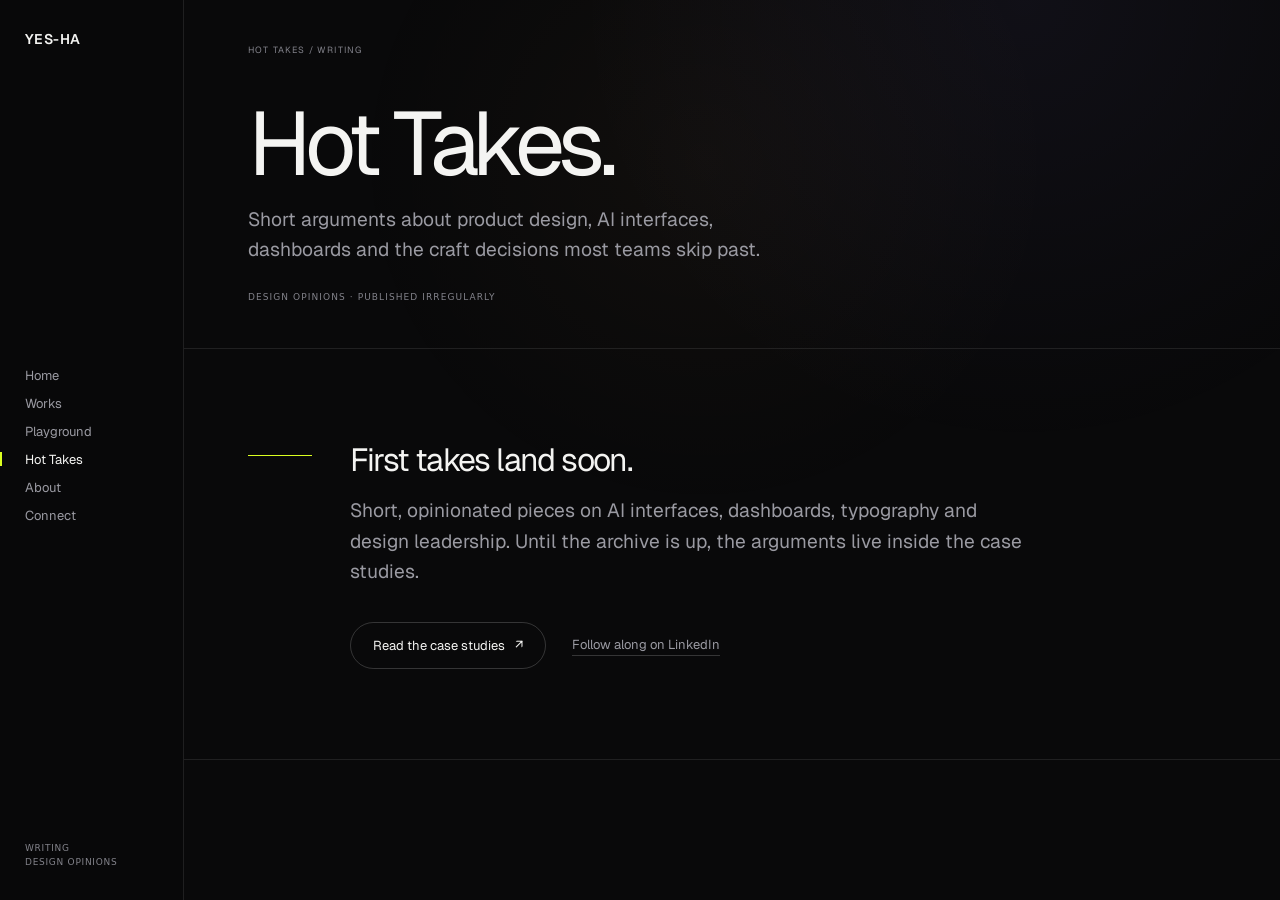
==== hot-takes.html @ 5cd3baa1 "Yesha design website — initial build" ====
<!DOCTYPE html>
<html lang="en">
<head>
<meta charset="utf-8">
<meta name="viewport" content="width=device-width, initial-scale=1">
<title>Hot Takes — Yesha Niranjan</title>
<meta name="theme-color" content="#09090a">
<meta name="author" content="Yesha Niranjan">
<meta name="description" content="Short, opinionated writing on product design, AI interfaces, design systems and craft.">
<link rel="canonical" href="https://yesha-design-website.vercel.app/hot-takes">
<link rel="icon" href="assets/images/favicon.svg" type="image/svg+xml">
<link rel="apple-touch-icon" href="assets/images/apple-touch-icon.png">
<link rel="manifest" href="site.webmanifest">
<meta property="og:type" content="website">
<meta property="og:site_name" content="Yesha Niranjan">
<meta property="og:title" content="Hot Takes — Yesha Niranjan">
<meta property="og:description" content="Short, opinionated writing on product design, AI interfaces, design systems and craft.">
<meta property="og:url" content="https://yesha-design-website.vercel.app/hot-takes">
<meta property="og:image" content="https://yesha-design-website.vercel.app/assets/images/og-cover.png">
<meta property="og:image:width" content="1200">
<meta property="og:image:height" content="630">
<meta name="twitter:card" content="summary_large_image">
<meta name="twitter:title" content="Hot Takes — Yesha Niranjan">
<meta name="twitter:description" content="Short, opinionated writing on product design, AI interfaces, design systems and craft.">
<meta name="twitter:image" content="https://yesha-design-website.vercel.app/assets/images/og-cover.png">
<link rel="preconnect" href="https://fonts.googleapis.com">
<link rel="preconnect" href="https://fonts.gstatic.com" crossorigin>
<link rel="preload" as="style" href="https://fonts.googleapis.com/css2?family=Geist:wght@300;400;500;600;700&display=swap">
<link rel="stylesheet" href="https://fonts.googleapis.com/css2?family=Geist:wght@300;400;500;600;700&display=swap" media="print" onload="this.media='all'">
<noscript><link rel="stylesheet" href="https://fonts.googleapis.com/css2?family=Geist:wght@300;400;500;600;700&display=swap"></noscript>
<link rel="stylesheet" href="assets/css/tokens.css">
<link rel="stylesheet" href="assets/css/base.css">
<link rel="stylesheet" href="assets/css/pages.css">
</head>
<body>
<a class="skip-link" href="#main">Skip to content</a>
<div class="progress-bar" role="presentation"></div>
<aside class="master-sidebar" aria-label="Primary navigation">
  <a class="master-logo" href="index.html" aria-label="Yesha Niranjan — Home">YES-HA</a>
  <nav class="master-nav">
    <a href="index.html">Home</a>
    <a href="work.html">Works</a>
    <a href="playground.html">Playground</a>
    <a href="hot-takes.html">Hot Takes</a>
    <a href="about.html">About</a>
    <a href="connect.html">Connect</a>
  </nav>
  <div class="master-context">Writing<br>Design opinions</div>
</aside>

<header class="mobile-bar">
  <a class="mobile-logo" href="index.html">YES-HA</a>
  <button class="mobile-menu-btn" type="button" data-mobile-menu aria-expanded="false" aria-controls="mobilePanel">Menu</button>
</header>
<nav class="mobile-panel" id="mobilePanel" data-mobile-panel aria-label="Mobile navigation">
  <a href="index.html">Home</a>
  <a href="work.html">Works</a>
  <a href="playground.html">Playground</a>
  <a href="hot-takes.html">Hot Takes</a>
  <a href="about.html">About</a>
  <a href="connect.html">Connect</a>
  <div class="mobile-context">Writing · Design opinions</div>
</nav>
<main id="main" class="site-main page-shell">
  <section class="page-hero">
    <span class="page-kicker">Hot Takes / Writing</span>
    <h1 class="page-title">Hot Takes.</h1>
    <p class="page-sub">Short arguments about product design, AI interfaces, dashboards and the craft decisions most teams skip past.</p>
    <div class="page-meta">Design opinions · Published irregularly</div>
  </section>
  <section class="soon" data-reveal>
    <div class="soon-rule"></div>
    <div class="soon-copy">
      <h2>First takes land soon.</h2>
      <p>Short, opinionated pieces on AI interfaces, dashboards, typography and design leadership. Until the archive is up, the arguments live inside the case studies.</p>
      <div class="soon-actions">
        <a class="work-cta" href="work.html">Read the case studies <span aria-hidden="true">&#8599;</span></a>
        <a class="soon-link" href="https://www.linkedin.com/in/yesha-niranjan/" target="_blank" rel="noopener">Follow along on LinkedIn</a>
      </div>
    </div>
  </section>

</main>
<script src="assets/js/site.js" defer></script>
<script src="assets/js/motion.js" defer></script>
</body>
</html>
---- assets/css/tokens.css ----
/* ===========================================================
   YES-HA — DESIGN TOKENS
   Single source of truth. No other file may redefine a token.
   Rationale lives in DESIGN.md.
   =========================================================== */

:root {
  /* --- Surface ramp -------------------------------------- */
  --bg: #09090a;
  --surface: #0e0e10;
  --surface-2: #131316;
  --surface-3: #18181c;

  /* --- Text ramp (contrast-checked against --bg) ---------- */
  --text: #f4f4f2;        /* 18.4:1 — headlines, primary */
  --soft: #c7c7c4;        /* 11.4:1 — long-form body */
  --muted: #9a9aa2;       /*  7.1:1 — secondary body */
  --faint: #83838b;       /*  5.3:1 — smallest legible text */
  --ghost: #5f5f66;       /*  2.9:1 — DECORATIVE ONLY, never text */

  /* --- Hairlines ----------------------------------------- */
  --line: rgba(255,255,255,.095);
  --line-strong: rgba(255,255,255,.18);

  /* --- Accent -------------------------------------------- */
  /* Signal Lime. Reserved for system state: availability,
     progress, focus, one primary CTA. Never decoration. */
  --accent: #dafe20;
  --accent-soft: rgba(218,254,32,.11);
  --accent-ink: #0a0a0a;

  /* --- Category tints (gradients + data only) ------------- */
  --warm: #ffbd71;
  --violet: #9c8cff;
  --green: #39df9d;

  /* --- Layout -------------------------------------------- */
  --sidebar: 184px;
  --gutter: clamp(20px,5vw,78px);
  --maxw: 1450px;
  --radius-sm: 10px;
  --radius-md: 16px;
  --radius-lg: 24px;

  /* --- Type ---------------------------------------------- */
  --geist: "Geist", ui-sans-serif, system-ui, -apple-system, BlinkMacSystemFont, "Segoe UI", sans-serif;
  --font-main: var(--geist);
  --rounded: "SF Pro Rounded", ui-rounded, "Arial Rounded MT Bold", system-ui, sans-serif;
  --font-round: var(--rounded);

  --t-hero: clamp(58px,7vw,96px);
  --t-display: clamp(44px,5vw,72px);
  --t-title: clamp(35px,4vw,58px);
  --t-head: clamp(25px,2.5vw,38px);
  --t-lead: clamp(16px,1.5vw,20px);
  --t-body: 15px;
  --t-small: 13px;
  --t-micro: 11px;
  --t-label: 9px;

  --track-hero: -.065em;
  --track-title: -.05em;
  --track-label: .13em;

  /* --- Motion -------------------------------------------- */
  --ease: cubic-bezier(.2,.75,.2,1);
  --ease-out: cubic-bezier(.2,.8,.2,1);
  --dur-fast: .2s;
  --dur: .38s;
  --dur-slow: .7s;
}

/* Motion is a layer, never a dependency. */
@media (prefers-reduced-motion: reduce) {
  :root { --dur-fast:.01ms; --dur:.01ms; --dur-slow:.01ms; }
}
---- assets/css/base.css ----
/* ===========================================================
   YES-HA — BASE
   Reset, ambient atmosphere, master navigation, a11y floor.
   Loads after tokens.css, before any page/section stylesheet.
   =========================================================== */

*,*::before,*::after{box-sizing:border-box}
html{scroll-behavior:smooth;background:var(--bg);-webkit-text-size-adjust:100%}
body{margin:0;min-height:100vh;background-color:var(--bg);color:var(--text);font-family:var(--geist);font-size:var(--t-body);-webkit-font-smoothing:antialiased;-moz-osx-font-smoothing:grayscale}
body,h1,h2,h3,h4,p,figure{margin:0}
a{color:inherit;text-decoration:none}
img,svg,video,iframe{display:block;max-width:100%}
button,input,textarea,select{font:inherit;color:inherit}
::selection{background:var(--accent);color:var(--accent-ink)}
@media (prefers-reduced-motion:reduce){html{scroll-behavior:auto}}

/* --- Ambient atmosphere -----------------------------------
   One fixed, non-interactive light field shared by every page
   so the whole site feels like a single room. ------------- */
body::before{
  content:"";position:fixed;inset:0;z-index:0;pointer-events:none;
  background:
    radial-gradient(circle at 80% 0%, rgba(156,140,255,.055), transparent 28rem),
    radial-gradient(circle at 55% 18%, rgba(255,189,113,.035), transparent 22rem);
}
body>*{position:relative;z-index:1}

/* --- Accessibility floor ---------------------------------- */
.skip-link{position:absolute;left:-9999px;top:0;z-index:9999;padding:12px 18px;background:var(--accent);color:var(--accent-ink);font:500 12px var(--rounded);letter-spacing:.08em;text-transform:uppercase;border-radius:0 0 var(--radius-sm) 0}
.skip-link:focus{left:0}
:focus-visible{outline:2px solid var(--accent);outline-offset:3px;border-radius:2px}
:focus:not(:focus-visible){outline:none}

/* --- Scroll progress rail --------------------------------- */
.progress-bar{position:fixed;left:0;top:0;height:2px;width:0;background:var(--accent);z-index:1000;transform-origin:left center;box-shadow:0 0 12px var(--accent-soft)}

/* --- Master sidebar --------------------------------------- */
.master-sidebar{position:fixed;inset:0 auto 0 0;width:var(--sidebar);padding:30px 25px;border-right:1px solid var(--line);background:rgba(9,9,10,.96);backdrop-filter:blur(16px);-webkit-backdrop-filter:blur(16px);display:flex;flex-direction:column;z-index:100}
.master-logo{font-size:14px;font-weight:600;letter-spacing:.03em}
.master-nav{margin:auto 0;display:grid;gap:11px}
.master-nav a{position:relative;font-size:var(--t-small);color:var(--muted);transition:color var(--dur-fast) var(--ease)}
.master-nav a::before{content:"";position:absolute;left:-25px;top:50%;width:2px;height:0;background:var(--accent);transform:translateY(-50%);transition:height var(--dur) var(--ease)}
.master-nav a:hover{color:var(--text)}
.master-nav a[aria-current="page"],.master-nav a.active{color:var(--text)}
.master-nav a[aria-current="page"]::before,.master-nav a.active::before{height:14px}
.master-context{font:500 var(--t-label)/1.55 var(--rounded);letter-spacing:.08em;text-transform:uppercase;color:var(--faint)}

.mobile-bar{display:none}
.mobile-panel{display:none}
.main,.site-main{margin-left:var(--sidebar)}

/* micro-label family */
.eyebrow,.section-eyebrow,.cs-hero-tag,.tag,.cs-chip,.toc-project,.chapter-num,.mobile-toc-pill,.finding-badge,.persona-tag,.status,.label,.kicker{font-family:var(--rounded)}

/* --- Shared primitives ------------------------------------ */
.asset-placeholder{min-height:320px;border:1px solid var(--line);border-radius:var(--radius-md);background:linear-gradient(145deg,var(--surface-3),var(--surface));display:grid;place-items:center;padding:24px;text-align:center;color:var(--faint);font:500 var(--t-label)/1.5 var(--rounded);letter-spacing:.11em;text-transform:uppercase}

/* --- Motion primitives ------------------------------------ */
.reveal{opacity:0;transform:translateY(18px);transition:opacity var(--dur-slow) var(--ease),transform var(--dur-slow) var(--ease)}
.reveal.visible{opacity:1;transform:none}
@media (prefers-reduced-motion:reduce){
  .reveal{opacity:1;transform:none}
  *,*::before,*::after{animation-duration:.01ms!important;animation-iteration-count:1!important;transition-duration:.01ms!important;scroll-behavior:auto!important}
}

/* --- Cross-document transitions (progressive enhancement) -- */
@view-transition{navigation:auto}
@media (prefers-reduced-motion:no-preference){
  ::view-transition-old(root){animation:vt-out .22s var(--ease) both}
  ::view-transition-new(root){animation:vt-in .32s var(--ease) both}
  @keyframes vt-out{to{opacity:0}}
  @keyframes vt-in{from{opacity:0;transform:translateY(8px)}}
}

/* --- Mobile ------------------------------------------------ */
@media (max-width:900px){
  :root{--sidebar:0px}
  .master-sidebar{display:none}
  .main,.site-main{margin-left:0}
  .mobile-bar{display:flex;position:sticky;top:0;height:58px;align-items:center;justify-content:space-between;padding:0 20px;border-bottom:1px solid var(--line);background:rgba(9,9,10,.94);backdrop-filter:blur(14px);-webkit-backdrop-filter:blur(14px);z-index:500}
  .mobile-logo{font-size:13px;font-weight:600}
  .mobile-menu-btn{border:0;background:transparent;color:var(--text);font:500 var(--t-label) var(--rounded);letter-spacing:.13em;text-transform:uppercase;cursor:pointer;padding:10px;margin:-10px -10px -10px 0;min-height:44px;min-width:44px}
  .mobile-panel{position:fixed;inset:58px 0 0;background:var(--bg);z-index:480;padding:24px 20px 40px;flex-direction:column;overflow-y:auto}
  .mobile-panel.open{display:flex}
  .mobile-panel a{padding:16px 0;border-bottom:1px solid var(--line);font-size:28px;letter-spacing:-.04em;min-height:44px;display:flex;align-items:center}
  .mobile-panel a[aria-current="page"]{color:var(--accent)}
  .mobile-context{margin-top:auto;padding-top:28px;color:var(--faint);font:500 var(--t-label)/1.5 var(--rounded);letter-spacing:.1em;text-transform:uppercase}
}

/* --- Film grain -------------------------------------------
   Shared texture layer. Keeps large flat dark fields from
   banding on cheap panels and gives the site its "printed"
   feel. Sits above content, ignores pointer events. ------- */
body::after{
  content:"";position:fixed;inset:0;z-index:999;pointer-events:none;
  opacity:.16;mix-blend-mode:soft-light;
  background-image:url("data:image/svg+xml,%3Csvg viewBox='0 0 180 180' xmlns='http://www.w3.org/2000/svg'%3E%3Cfilter id='n'%3E%3CfeTurbulence type='fractalNoise' baseFrequency='.92' numOctaves='2' stitchTiles='stitch'/%3E%3C/filter%3E%3Crect width='100%25' height='100%25' filter='url(%23n)' opacity='.10'/%3E%3C/svg%3E");
}
---- assets/css/pages.css ----
/* ===========================================================
   YES-HA — PAGE UTILITIES
   Shared helpers for the standalone pages (Works, Playground,
   Connect, About, Hot Takes). Case studies use case-study.css.
   NOTE: this file must never set --sidebar. base.css zeroes it
   at <=900px; overriding it on `body` silently breaks that.
   =========================================================== */

.page-shell{min-height:100vh;display:flex;flex-direction:column}
.page-hero{padding:44px var(--gutter) 46px;border-bottom:1px solid var(--line)}
.page-kicker{display:block;font-size:var(--t-label);letter-spacing:var(--track-label);text-transform:uppercase;color:var(--faint)}
.page-title{font-size:var(--t-hero);line-height:.88;letter-spacing:var(--track-hero);font-weight:400;margin:48px 0 22px}
.page-sub{font-size:var(--t-lead);color:var(--muted);max-width:560px;line-height:1.55}
.page-meta{margin-top:28px;font:500 var(--t-label) var(--rounded);letter-spacing:.12em;color:var(--faint);text-transform:uppercase}

/* --- "In progress" route ---------------------------------
   An empty screen is an invitation, not an apology. -------- */
.soon{display:grid;grid-template-columns:64px minmax(0,1fr);gap:clamp(16px,3vw,40px);padding:clamp(48px,7vw,96px) var(--gutter);border-bottom:1px solid var(--line)}
.soon-rule{border-top:1px solid var(--accent);margin-top:16px;height:1px}
.soon-copy h2{font-size:var(--t-head);font-weight:400;letter-spacing:var(--track-title);margin:0 0 16px}
.soon-copy p{font-size:var(--t-lead);line-height:1.6;color:var(--muted);max-width:52ch;margin:0}
.soon-actions{display:flex;flex-wrap:wrap;align-items:center;gap:18px 26px;margin-top:34px}
.soon-link{font-size:var(--t-small);color:var(--muted);border-bottom:1px solid var(--line-strong);padding-bottom:2px;transition:color var(--dur-fast) var(--ease),border-color var(--dur-fast) var(--ease)}
.soon-link:hover{color:var(--text);border-color:var(--accent)}
@media (max-width:900px){.soon{grid-template-columns:1fr}.soon-rule{width:44px}}

/* Pill CTA — shared by Works, About, Hot Takes and 404. */
.work-cta{display:inline-flex;align-items:center;gap:10px;padding:14px 22px;border:1px solid var(--line-strong);border-radius:999px;font-size:var(--t-small);white-space:nowrap;border-bottom-width:1px;transition:background var(--dur-fast) var(--ease),color var(--dur-fast) var(--ease),border-color var(--dur-fast) var(--ease)}
.work-cta:hover{background:var(--accent);color:var(--accent-ink);border-color:var(--accent)}
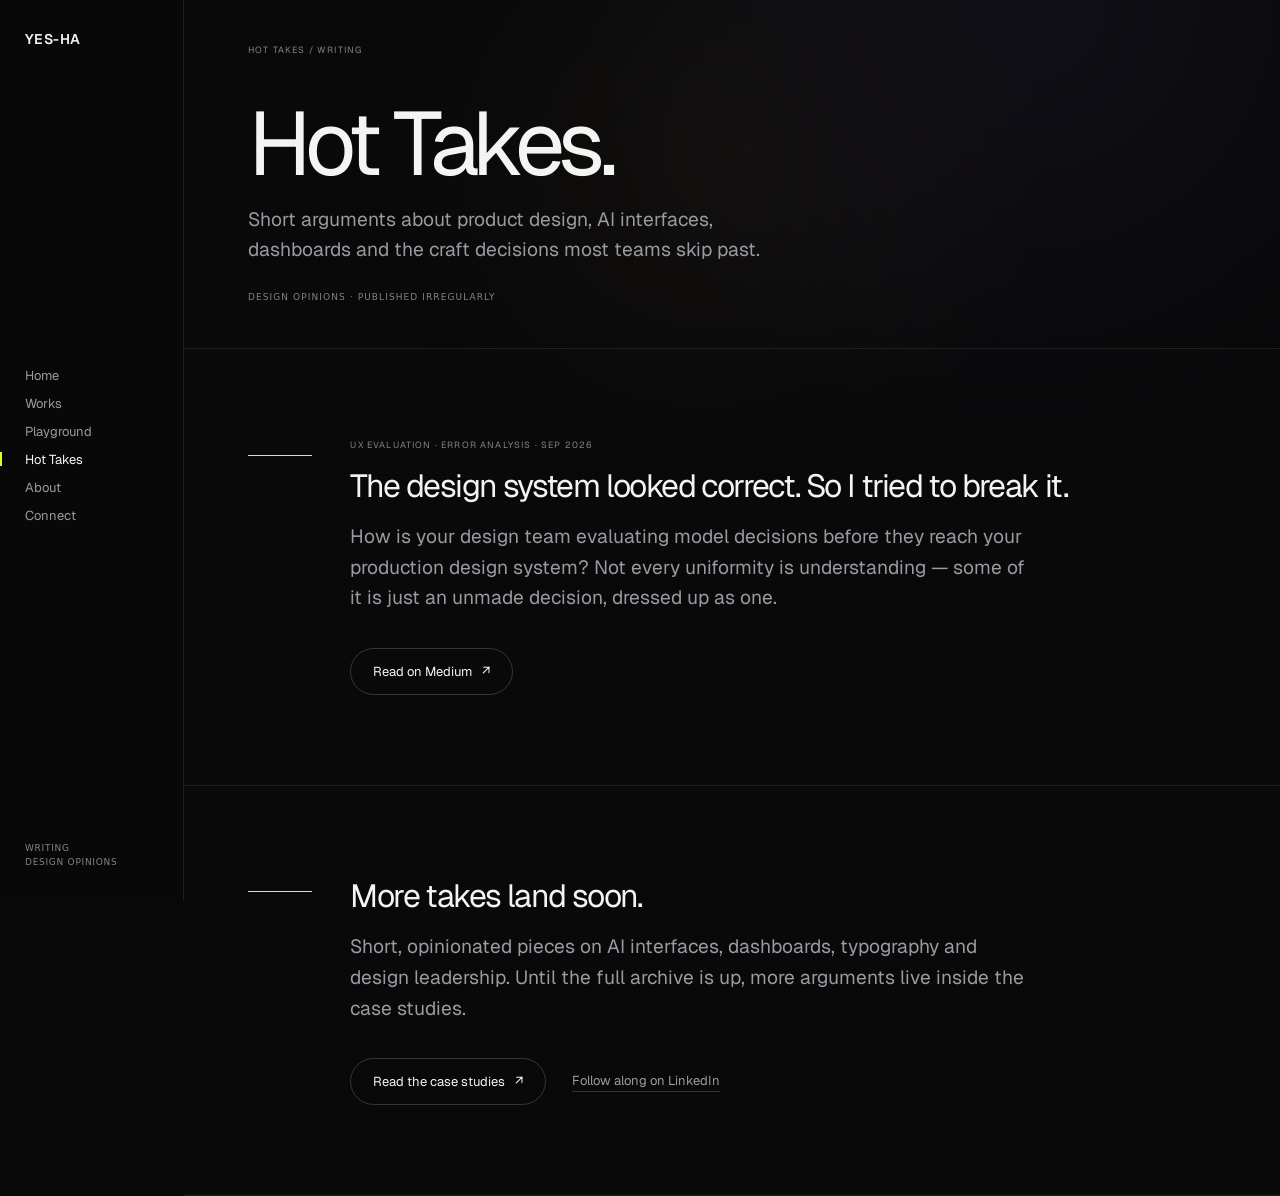
==== commit 1f48b3df: "Add first Hot Takes post: link to Medium article on design system error analysis 'The design system " ====
--- a/hot-takes.html
+++ b/hot-takes.html
@@ -71,8 +71,19 @@
   <section class="soon" data-reveal>
     <div class="soon-rule"></div>
     <div class="soon-copy">
-      <h2>First takes land soon.</h2>
-      <p>Short, opinionated pieces on AI interfaces, dashboards, typography and design leadership. Until the archive is up, the arguments live inside the case studies.</p>
+      <span class="page-kicker" style="display:block;margin-bottom:14px">UX Evaluation · Error Analysis · Sep 2026</span>
+      <h2>The design system looked correct. So I tried to break it.</h2>
+      <p>How is your design team evaluating model decisions before they reach your production design system? Not every uniformity is understanding &mdash; some of it is just an unmade decision, dressed up as one.</p>
+      <div class="soon-actions">
+        <a class="work-cta" href="https://medium.com/@yeshaniranjan/the-design-system-looked-correct-so-i-tried-to-break-it-143730f79142" target="_blank" rel="noopener">Read on Medium <span aria-hidden="true">&#8599;</span></a>
+      </div>
+    </div>
+  </section>
+  <section class="soon" data-reveal>
+    <div class="soon-rule"></div>
+    <div class="soon-copy">
+      <h2>More takes land soon.</h2>
+      <p>Short, opinionated pieces on AI interfaces, dashboards, typography and design leadership. Until the full archive is up, more arguments live inside the case studies.</p>
       <div class="soon-actions">
         <a class="work-cta" href="work.html">Read the case studies <span aria-hidden="true">&#8599;</span></a>
         <a class="soon-link" href="https://www.linkedin.com/in/yesha-niranjan/" target="_blank" rel="noopener">Follow along on LinkedIn</a>
